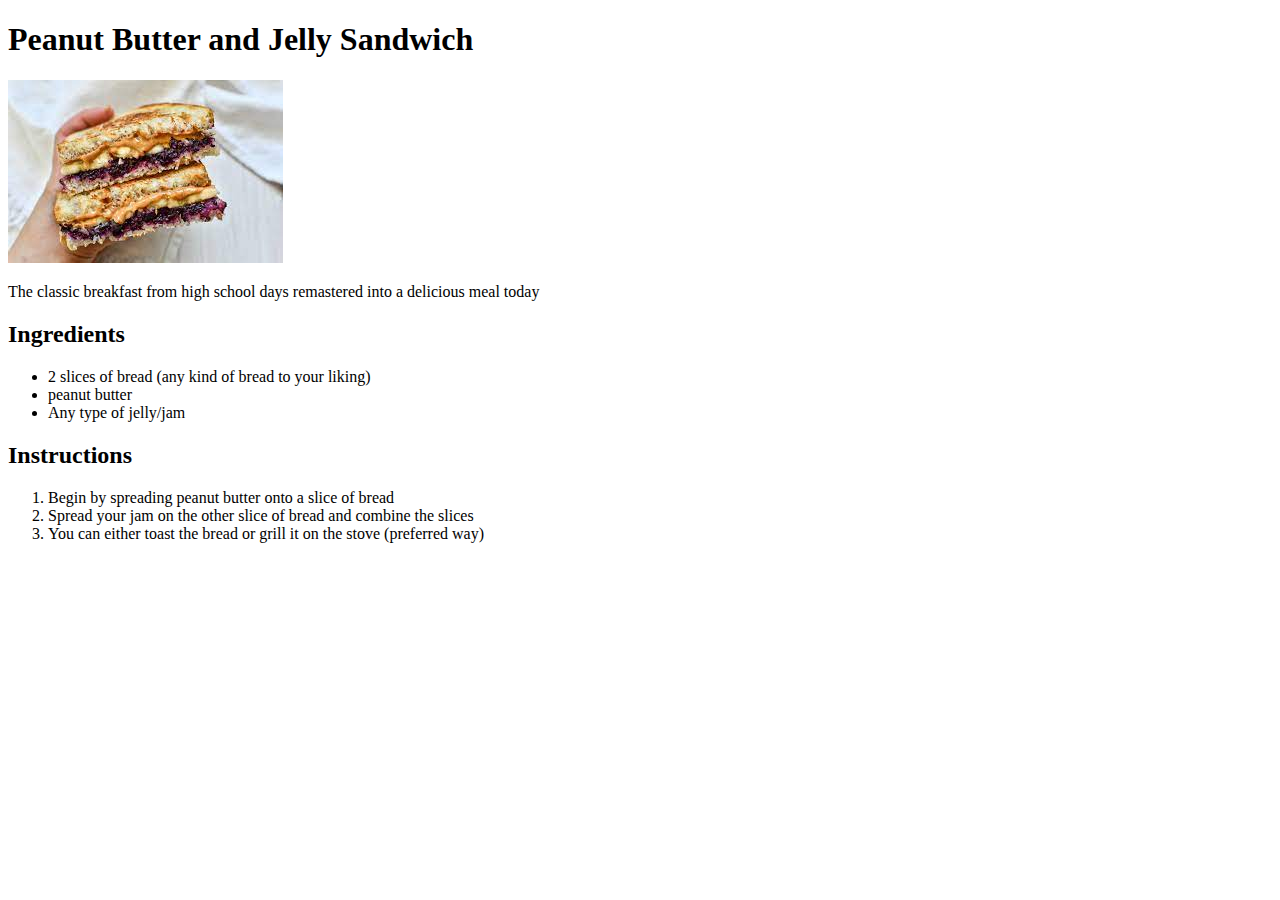
==== recipes/pbj-sandwich.html @ 39d55089 "Start of first odin project" ====
<!DOCTYPE html>
<html lang="en">
<head>
    <meta charset="UTF-8">
    <meta http-equiv="X-UA-Compatible" content="IE=edge">
    <meta name="viewport" content="width=device-width, initial-scale=1.0">
    <title>Peanut Butter And Jelly Sandwich</title>
</head>

<body>
    <h1>Peanut Butter and Jelly Sandwich</h1>
    <img src="../img/pbj.jpg" alt="Sandwich image">

    <p>The classic breakfast from high school days remastered into a delicious meal today</p>
    <h2>Ingredients</h2>
    <ul>
        <li>2 slices of bread (any kind of bread to your liking)</li>
        <li>peanut butter</li>
        <li>Any type of jelly/jam</li>
    </ul>

    <h2>Instructions</h2>
    <ol>
        <li>Begin by spreading peanut butter onto a slice of bread</li>
        <li>Spread your jam on the other slice of bread and combine the slices</li>
        <li>You can either toast the bread or grill it on the stove (preferred way) </li>
    </ol>
</body>
</html>
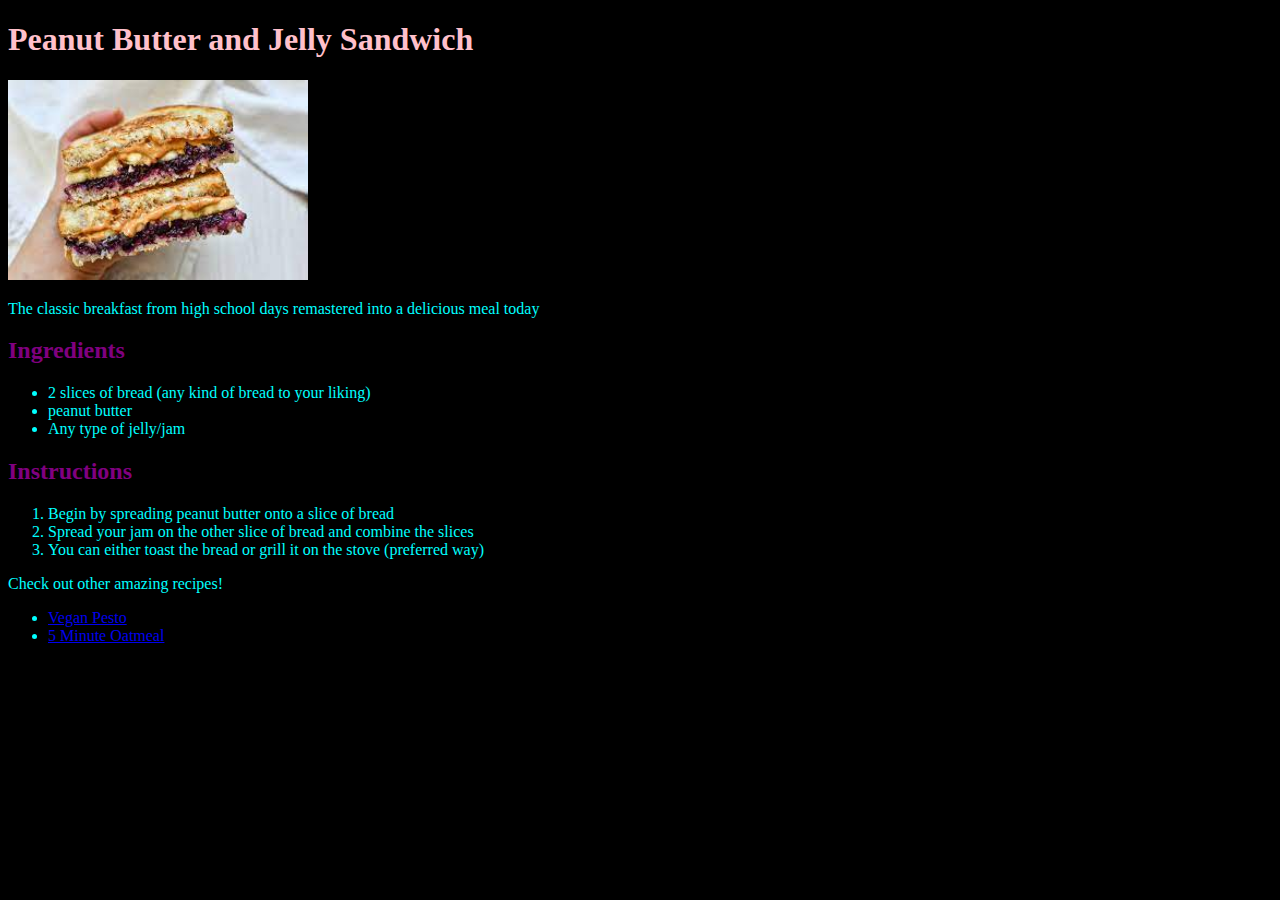
==== commit 0fb96baa: "add css to recipe project" ====
--- a/recipes/pbj-sandwich.html
+++ b/recipes/pbj-sandwich.html
@@ -5,6 +5,7 @@
     <meta http-equiv="X-UA-Compatible" content="IE=edge">
     <meta name="viewport" content="width=device-width, initial-scale=1.0">
     <title>Peanut Butter And Jelly Sandwich</title>
+    <link rel="stylesheet" href="style.css">
 </head>
 
 <body>
@@ -25,5 +26,12 @@
         <li>Spread your jam on the other slice of bread and combine the slices</li>
         <li>You can either toast the bread or grill it on the stove (preferred way) </li>
     </ol>
+
+    <p>Check out other amazing recipes!
+        <ul>
+            <li><a href="vegan-pesto.html">Vegan Pesto</a></li>
+            <li><a href="5-minute-oatmeal.html">5 Minute Oatmeal</a></li>
+        </ul>
+    </p>
 </body>
 </html>
--- a/recipes/style.css
+++ b/recipes/style.css
@@ -0,0 +1,21 @@
+img {
+    height: auto;
+    width: 300px;
+    align-self: auto;
+
+}
+
+body{ 
+    background-color: black;
+    color: aqua;
+}
+
+h1 {
+    color: pink;
+}
+h2{
+    color: purple;
+}
+p {
+    color: aqua;
+}
